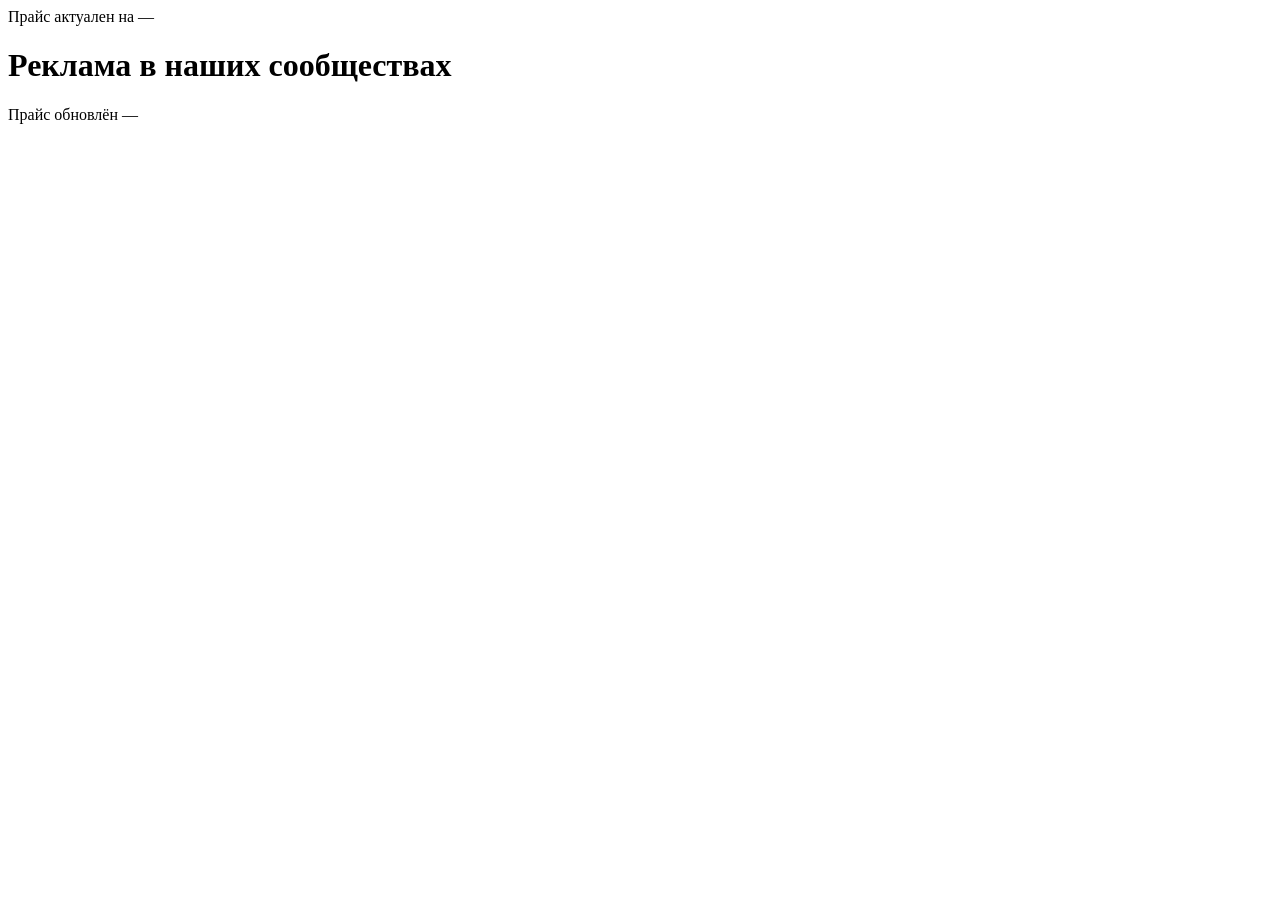
==== public/index.html @ 137d473d "Прайс-страница для пабликов ВК с админкой и публикацией на GitHub Pages Co-Authored-By: Claude Fable" ====
<!doctype html>
<html lang="ru">
<head>
  <meta charset="utf-8">
  <meta name="viewport" content="width=device-width, initial-scale=1">
  <title>Прайс на рекламу в сообществах ВКонтакте</title>
  <meta name="description" content="Актуальный прайс на размещение рекламы в наших сообществах ВКонтакте.">
  <link rel="icon" href="data:image/svg+xml,%3Csvg%20xmlns='http://www.w3.org/2000/svg'%20viewBox='0%200%20100%20100'%3E%3Crect%20width='100'%20height='100'%20rx='22'%20fill='%232787f5'/%3E%3Ctext%20x='50'%20y='70'%20font-size='52'%20text-anchor='middle'%20fill='white'%20font-family='Arial'%20font-weight='bold'%3E%E2%82%BD%3C/text%3E%3C/svg%3E">
  <link rel="preconnect" href="https://fonts.googleapis.com">
  <link rel="preconnect" href="https://fonts.gstatic.com" crossorigin>
  <link href="https://fonts.googleapis.com/css2?family=Inter:wght@400;500;600;700&family=Unbounded:wght@500;600;700&display=swap" rel="stylesheet">
  <link rel="stylesheet" href="/styles.css">
</head>
<body>
  <div class="page">
    <header class="hero">
      <div class="hero-badge">Прайс актуален на <span id="updated">—</span></div>
      <h1 id="title">Реклама в наших сообществах</h1>
      <p class="subtitle" id="subtitle"></p>
      <div class="hero-actions" id="contacts"></div>
      <div class="hero-stats" id="stats"></div>
    </header>

    <main>
      <section id="publics" class="grid" aria-label="Сообщества и цены"></section>

      <section id="conditions-section" hidden>
        <h2 class="section-title">Условия размещения</h2>
        <div class="card conditions">
          <ul id="conditions"></ul>
        </div>
      </section>
    </main>

    <footer>
      <span>Прайс обновлён <span id="footer-updated">—</span></span>
      <div class="footer-links" id="footer-contacts"></div>
    </footer>
  </div>
  <div id="toast" class="toast"></div>
  <script src="/app.js"></script>
</body>
</html>
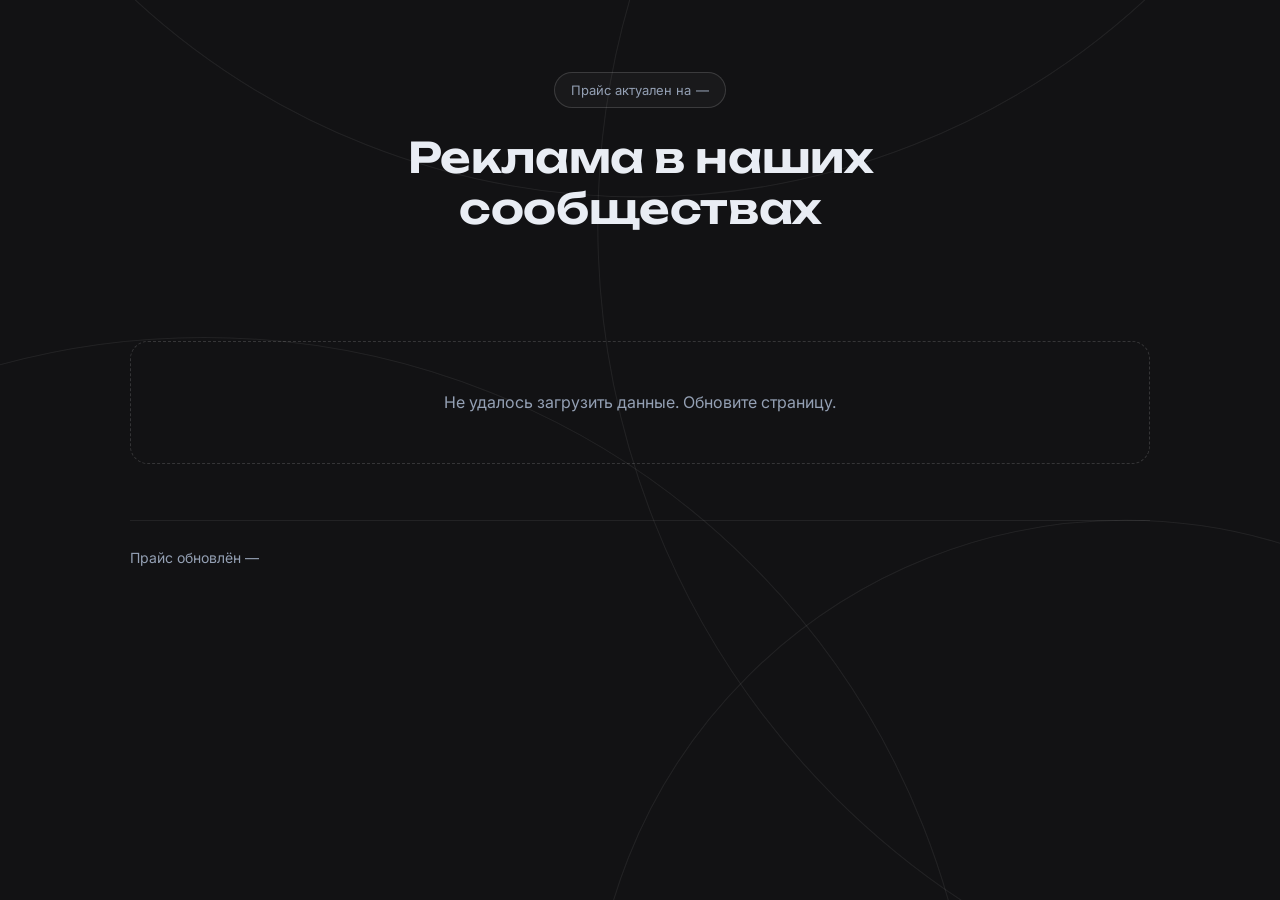
==== commit 312d97d6: "Относительные пути к стилям и скрипту — фикс отображения на GitHub Pages Co-Authored-By: Claude Fabl" ====
--- a/public/index.html
+++ b/public/index.html
@@ -9,7 +9,7 @@
   <link rel="preconnect" href="https://fonts.googleapis.com">
   <link rel="preconnect" href="https://fonts.gstatic.com" crossorigin>
   <link href="https://fonts.googleapis.com/css2?family=Inter:wght@400;500;600;700&family=Unbounded:wght@500;600;700&display=swap" rel="stylesheet">
-  <link rel="stylesheet" href="/styles.css">
+  <link rel="stylesheet" href="styles.css">
 </head>
 <body>
   <div class="page">
@@ -38,6 +38,6 @@
     </footer>
   </div>
   <div id="toast" class="toast"></div>
-  <script src="/app.js"></script>
+  <script src="app.js"></script>
 </body>
 </html>
--- a/public/styles.css
+++ b/public/styles.css
@@ -0,0 +1,668 @@
+:root {
+  --bg: #121214;
+  --bg-card: #1a1b20;
+  --bg-elevated: #22242b;
+  --border: rgba(255, 255, 255, 0.07);
+  --border-strong: rgba(255, 255, 255, 0.15);
+  --text: #e9edf4;
+  --text-muted: #94a0b4;
+  --accent: #2787f5;
+  --accent-bright: #4d9eff;
+  --danger: #e5484d;
+  --radius: 18px;
+  --radius-sm: 12px;
+}
+
+* { box-sizing: border-box; }
+
+html { scroll-behavior: smooth; }
+
+body {
+  margin: 0;
+  min-height: 100vh;
+  font-family: 'Inter', system-ui, -apple-system, 'Segoe UI', sans-serif;
+  font-size: 16px;
+  line-height: 1.55;
+  color: var(--text);
+  background: var(--bg);
+  -webkit-font-smoothing: antialiased;
+}
+
+/* Фон в стиле VK ID: тонкие дуги-окружности на тёмном */
+body::before {
+  content: '';
+  position: fixed;
+  inset: 0;
+  z-index: -1;
+  background: url("data:image/svg+xml,%3Csvg xmlns='http://www.w3.org/2000/svg' viewBox='0 0 1920 1280' preserveAspectRatio='xMidYMid slice'%3E%3Cg fill='none' stroke='%23ffffff' stroke-opacity='0.07' stroke-width='1.5'%3E%3Ccircle cx='340' cy='1580' r='1100'/%3E%3Ccircle cx='2050' cy='320' r='1150'/%3E%3Ccircle cx='960' cy='-780' r='1060'/%3E%3Ccircle cx='1650' cy='1500' r='760'/%3E%3C/g%3E%3C/svg%3E") center / cover no-repeat;
+}
+
+.page {
+  max-width: 1060px;
+  margin: 0 auto;
+  padding: 0 20px;
+}
+
+h1, h2, h3 {
+  font-family: 'Unbounded', 'Inter', system-ui, sans-serif;
+  font-weight: 600;
+  letter-spacing: -0.01em;
+}
+
+a { color: var(--accent-bright); }
+
+.muted { color: var(--text-muted); }
+
+[hidden] { display: none !important; }
+
+/* ---------- Hero ---------- */
+
+.hero {
+  padding: 72px 0 16px;
+  text-align: center;
+}
+
+.hero-badge {
+  display: inline-flex;
+  gap: 5px;
+  padding: 7px 16px;
+  border-radius: 999px;
+  border: 1px solid var(--border-strong);
+  background: rgba(255, 255, 255, 0.03);
+  color: var(--text-muted);
+  font-size: 13px;
+}
+
+.hero h1 {
+  font-size: clamp(26px, 4.4vw, 42px);
+  line-height: 1.2;
+  max-width: 780px;
+  margin: 24px auto 14px;
+}
+
+.hero .subtitle {
+  color: var(--text-muted);
+  font-size: 16.5px;
+  max-width: 640px;
+  margin: 0 auto 28px;
+}
+
+.hero-actions {
+  display: flex;
+  gap: 12px;
+  justify-content: center;
+  flex-wrap: wrap;
+}
+
+.hero-stats {
+  display: flex;
+  gap: 10px;
+  justify-content: center;
+  flex-wrap: wrap;
+  margin-top: 32px;
+}
+
+.stat-pill {
+  padding: 8px 16px;
+  border-radius: 999px;
+  border: 1px solid var(--border);
+  background: rgba(255, 255, 255, 0.04);
+  color: var(--text-muted);
+  font-size: 14px;
+}
+
+.stat-pill b {
+  color: var(--text);
+  font-weight: 600;
+}
+
+/* ---------- Buttons ---------- */
+
+.btn {
+  display: inline-flex;
+  align-items: center;
+  justify-content: center;
+  gap: 8px;
+  padding: 12px 22px;
+  border-radius: var(--radius-sm);
+  border: 1px solid transparent;
+  font: inherit;
+  font-weight: 600;
+  font-size: 15px;
+  text-decoration: none;
+  cursor: pointer;
+  transition: transform .15s ease, background .15s ease, border-color .15s ease, color .15s ease;
+}
+
+.btn:active { transform: scale(0.98); }
+
+.btn-primary {
+  background: var(--accent);
+  color: #fff;
+}
+
+.btn-primary:hover { background: var(--accent-bright); }
+
+.btn-primary:disabled {
+  background: var(--bg-elevated);
+  color: var(--text-muted);
+  cursor: default;
+}
+
+.btn-ghost {
+  border-color: var(--border-strong);
+  background: transparent;
+  color: var(--text);
+}
+
+.btn-ghost:hover {
+  border-color: var(--accent);
+  color: var(--accent-bright);
+}
+
+.btn-small {
+  padding: 8px 14px;
+  font-size: 14px;
+  border-radius: 10px;
+}
+
+/* ---------- Cards grid ---------- */
+
+.grid {
+  display: grid;
+  grid-template-columns: repeat(auto-fill, minmax(310px, 1fr));
+  gap: 16px;
+  margin: 32px 0 8px;
+}
+
+.card {
+  --card-pad: 22px;
+  background: var(--bg-card);
+  border: 1px solid var(--border);
+  border-radius: var(--radius);
+  padding: var(--card-pad);
+}
+
+.public-card {
+  display: flex;
+  flex-direction: column;
+  gap: 16px;
+  transition: border-color .2s ease, transform .2s ease;
+}
+
+.public-card:hover {
+  border-color: rgba(77, 158, 255, 0.35);
+  transform: translateY(-2px);
+}
+
+.card-cover {
+  position: relative;
+  margin: calc(var(--card-pad) * -1) calc(var(--card-pad) * -1) 0;
+  height: 170px;
+  border-radius: calc(var(--radius) - 1px) calc(var(--radius) - 1px) 0 0;
+  overflow: hidden;
+  background: var(--bg-elevated);
+}
+
+.card-cover-img {
+  display: block;
+  width: 100%;
+  height: 100%;
+  object-fit: cover;
+}
+
+.card-cover-ph {
+  display: flex;
+  align-items: center;
+  justify-content: center;
+  width: 100%;
+  height: 100%;
+  font-family: 'Unbounded', 'Inter', sans-serif;
+  font-size: 44px;
+  font-weight: 600;
+  color: var(--accent-bright);
+  background: linear-gradient(135deg, rgba(39, 135, 245, 0.18), rgba(39, 135, 245, 0.04));
+}
+
+.chip.cover-chip {
+  position: absolute;
+  top: 12px;
+  right: 12px;
+  color: #fff;
+  background: var(--accent);
+  box-shadow: 0 2px 10px rgba(0, 0, 0, 0.35);
+}
+
+.avatar {
+  width: 44px;
+  height: 44px;
+  border-radius: 12px;
+  object-fit: cover;
+  flex-shrink: 0;
+  background: var(--bg-elevated);
+}
+
+.avatar-placeholder {
+  display: inline-flex;
+  align-items: center;
+  justify-content: center;
+  font-family: 'Unbounded', 'Inter', sans-serif;
+  font-size: 17px;
+  font-weight: 600;
+  color: var(--accent-bright);
+  background: rgba(39, 135, 245, 0.12);
+}
+
+.avatar-sm {
+  width: 36px;
+  height: 36px;
+  border-radius: 10px;
+  font-size: 14px;
+}
+
+.avatar-fetch {
+  display: flex;
+  align-items: center;
+  gap: 12px;
+  margin: -4px 0 16px;
+}
+
+.public-name {
+  font-family: 'Unbounded', 'Inter', sans-serif;
+  font-size: 17px;
+  font-weight: 600;
+  color: var(--text);
+  text-decoration: none;
+  line-height: 1.3;
+}
+
+a.public-name:hover { color: var(--accent-bright); }
+
+.chip {
+  font-size: 11px;
+  font-weight: 600;
+  text-transform: uppercase;
+  letter-spacing: 0.08em;
+  color: var(--accent-bright);
+  background: rgba(39, 135, 245, 0.12);
+  padding: 5px 11px;
+  border-radius: 999px;
+  white-space: nowrap;
+  margin-top: 2px;
+}
+
+.card-stats {
+  display: flex;
+  gap: 28px;
+  padding: 12px 16px;
+  background: rgba(255, 255, 255, 0.03);
+  border-radius: var(--radius-sm);
+}
+
+.stat-value {
+  display: block;
+  font-size: 18px;
+  font-weight: 700;
+  font-variant-numeric: tabular-nums;
+}
+
+.stat-label {
+  font-size: 12.5px;
+  color: var(--text-muted);
+}
+
+.price-list {
+  display: flex;
+  flex-direction: column;
+  gap: 9px;
+}
+
+.price-row {
+  display: flex;
+  align-items: baseline;
+  gap: 8px;
+  font-size: 15px;
+}
+
+.price-format { color: var(--text-muted); }
+
+.dots {
+  flex: 1;
+  border-bottom: 1px dotted rgba(255, 255, 255, 0.16);
+  transform: translateY(-4px);
+}
+
+.price-value {
+  font-weight: 600;
+  font-variant-numeric: tabular-nums;
+  white-space: nowrap;
+}
+
+.card-note {
+  margin: 0;
+  font-size: 13.5px;
+  color: var(--text-muted);
+}
+
+.card-cta { margin-top: auto; }
+
+.empty {
+  grid-column: 1 / -1;
+  text-align: center;
+  color: var(--text-muted);
+  padding: 48px 20px;
+  border: 1px dashed var(--border-strong);
+  border-radius: var(--radius);
+}
+
+/* ---------- Conditions ---------- */
+
+.section-title {
+  font-size: 22px;
+  margin: 48px 0 18px;
+}
+
+.conditions ul {
+  margin: 0;
+  padding: 0;
+  list-style: none;
+  display: flex;
+  flex-direction: column;
+  gap: 12px;
+}
+
+.conditions li {
+  display: flex;
+  gap: 12px;
+  color: var(--text-muted);
+}
+
+.conditions li::before {
+  content: '';
+  flex-shrink: 0;
+  width: 7px;
+  height: 7px;
+  border-radius: 50%;
+  background: var(--accent);
+  margin-top: 8px;
+}
+
+/* ---------- Footer ---------- */
+
+footer {
+  display: flex;
+  align-items: center;
+  justify-content: space-between;
+  gap: 14px;
+  flex-wrap: wrap;
+  margin: 56px 0 40px;
+  padding-top: 26px;
+  border-top: 1px solid var(--border);
+  color: var(--text-muted);
+  font-size: 14px;
+}
+
+.footer-links {
+  display: flex;
+  gap: 18px;
+}
+
+.footer-links a {
+  color: var(--text);
+  text-decoration: none;
+}
+
+.footer-links a:hover { color: var(--accent-bright); }
+
+/* ---------- Admin ---------- */
+
+.admin .topbar {
+  position: sticky;
+  top: 0;
+  z-index: 20;
+  display: flex;
+  align-items: center;
+  gap: 12px;
+  flex-wrap: wrap;
+  padding: 14px 0;
+  margin-bottom: 28px;
+  background: rgba(18, 18, 20, 0.85);
+  backdrop-filter: blur(10px);
+  border-bottom: 1px solid var(--border);
+}
+
+.topbar-title {
+  font-family: 'Unbounded', 'Inter', sans-serif;
+  font-size: 16px;
+}
+
+.flex-spacer { flex: 1; }
+
+.admin-section { margin-bottom: 20px; }
+
+.admin-section h2 {
+  font-size: 19px;
+  margin: 0 0 20px;
+}
+
+.section-head {
+  display: flex;
+  align-items: center;
+  justify-content: space-between;
+  gap: 12px;
+  margin-bottom: 20px;
+}
+
+.section-head h2 { margin: 0; }
+
+.section-head-actions {
+  display: flex;
+  gap: 10px;
+  flex-wrap: wrap;
+}
+
+.field {
+  display: flex;
+  flex-direction: column;
+  gap: 6px;
+  margin-bottom: 16px;
+}
+
+.field label,
+.field-label-row {
+  font-size: 13px;
+  color: var(--text-muted);
+}
+
+.field-label-row {
+  display: block;
+  margin: 4px 0 10px;
+}
+
+input[type="text"],
+input[type="url"],
+input[type="number"],
+input[type="password"],
+textarea,
+select {
+  width: 100%;
+  font: inherit;
+  font-size: 15px;
+  color: var(--text);
+  background: var(--bg-elevated);
+  border: 1px solid var(--border-strong);
+  border-radius: 10px;
+  padding: 10px 14px;
+  outline: none;
+  transition: border-color .15s ease;
+}
+
+input:focus, textarea:focus, select:focus { border-color: var(--accent); }
+
+textarea { resize: vertical; }
+
+.row-2 {
+  display: grid;
+  grid-template-columns: 1fr 1fr;
+  gap: 14px;
+}
+
+.pub-row {
+  display: flex;
+  align-items: center;
+  gap: 10px;
+  padding: 13px 16px;
+  margin-bottom: 10px;
+  background: rgba(255, 255, 255, 0.02);
+  border: 1px solid var(--border);
+  border-radius: var(--radius-sm);
+}
+
+.pub-row-info {
+  flex: 1;
+  min-width: 0;
+}
+
+.pub-row-name {
+  font-weight: 600;
+  overflow: hidden;
+  text-overflow: ellipsis;
+  white-space: nowrap;
+}
+
+.pub-row-meta {
+  font-size: 13px;
+  color: var(--text-muted);
+}
+
+.icon-btn {
+  flex-shrink: 0;
+  width: 34px;
+  height: 34px;
+  background: none;
+  border: 1px solid var(--border-strong);
+  border-radius: 9px;
+  color: var(--text-muted);
+  font-size: 15px;
+  cursor: pointer;
+  transition: border-color .15s ease, color .15s ease;
+}
+
+.icon-btn:hover {
+  border-color: var(--accent);
+  color: var(--text);
+}
+
+.icon-btn.danger:hover {
+  border-color: var(--danger);
+  color: var(--danger);
+}
+
+/* ---------- Modal ---------- */
+
+.modal-backdrop {
+  position: fixed;
+  inset: 0;
+  z-index: 50;
+  display: flex;
+  align-items: flex-start;
+  justify-content: center;
+  padding: 40px 16px;
+  overflow-y: auto;
+  background: rgba(5, 8, 12, 0.72);
+}
+
+.modal {
+  width: 100%;
+  max-width: 580px;
+  background: var(--bg-card);
+  border: 1px solid var(--border-strong);
+  border-radius: var(--radius);
+  padding: 26px;
+}
+
+.modal h2 {
+  font-size: 19px;
+  margin: 0 0 20px;
+}
+
+.price-edit-row {
+  display: grid;
+  grid-template-columns: 1fr 140px 36px;
+  gap: 10px;
+  align-items: center;
+  margin-bottom: 10px;
+}
+
+.modal-actions {
+  display: flex;
+  justify-content: flex-end;
+  gap: 10px;
+  margin-top: 22px;
+}
+
+/* ---------- Login / toast ---------- */
+
+.login-screen {
+  min-height: 82vh;
+  display: flex;
+  align-items: center;
+  justify-content: center;
+}
+
+.login-card {
+  width: 100%;
+  max-width: 380px;
+}
+
+.login-card h2 {
+  font-size: 20px;
+  margin: 0 0 8px;
+}
+
+.login-card .muted {
+  font-size: 14px;
+  margin: 0 0 18px;
+}
+
+.login-card .btn { width: 100%; }
+
+.error {
+  color: var(--danger);
+  font-size: 14px;
+  min-height: 20px;
+  margin-bottom: 8px;
+}
+
+.toast {
+  position: fixed;
+  bottom: 24px;
+  left: 50%;
+  z-index: 100;
+  transform: translateX(-50%) translateY(16px);
+  padding: 12px 24px;
+  background: var(--bg-elevated);
+  border: 1px solid var(--border-strong);
+  border-radius: 12px;
+  font-size: 15px;
+  opacity: 0;
+  pointer-events: none;
+  transition: opacity .25s ease, transform .25s ease;
+}
+
+.toast.show {
+  opacity: 1;
+  transform: translateX(-50%) translateY(0);
+}
+
+/* ---------- Mobile ---------- */
+
+@media (max-width: 640px) {
+  .hero { padding-top: 48px; }
+  .row-2 { grid-template-columns: 1fr; gap: 0; }
+  .card { --card-pad: 18px; }
+  .card-stats { gap: 20px; }
+  footer { flex-direction: column; align-items: flex-start; }
+  .pub-row { flex-wrap: wrap; }
+  .price-edit-row { grid-template-columns: 1fr 110px 36px; }
+}
